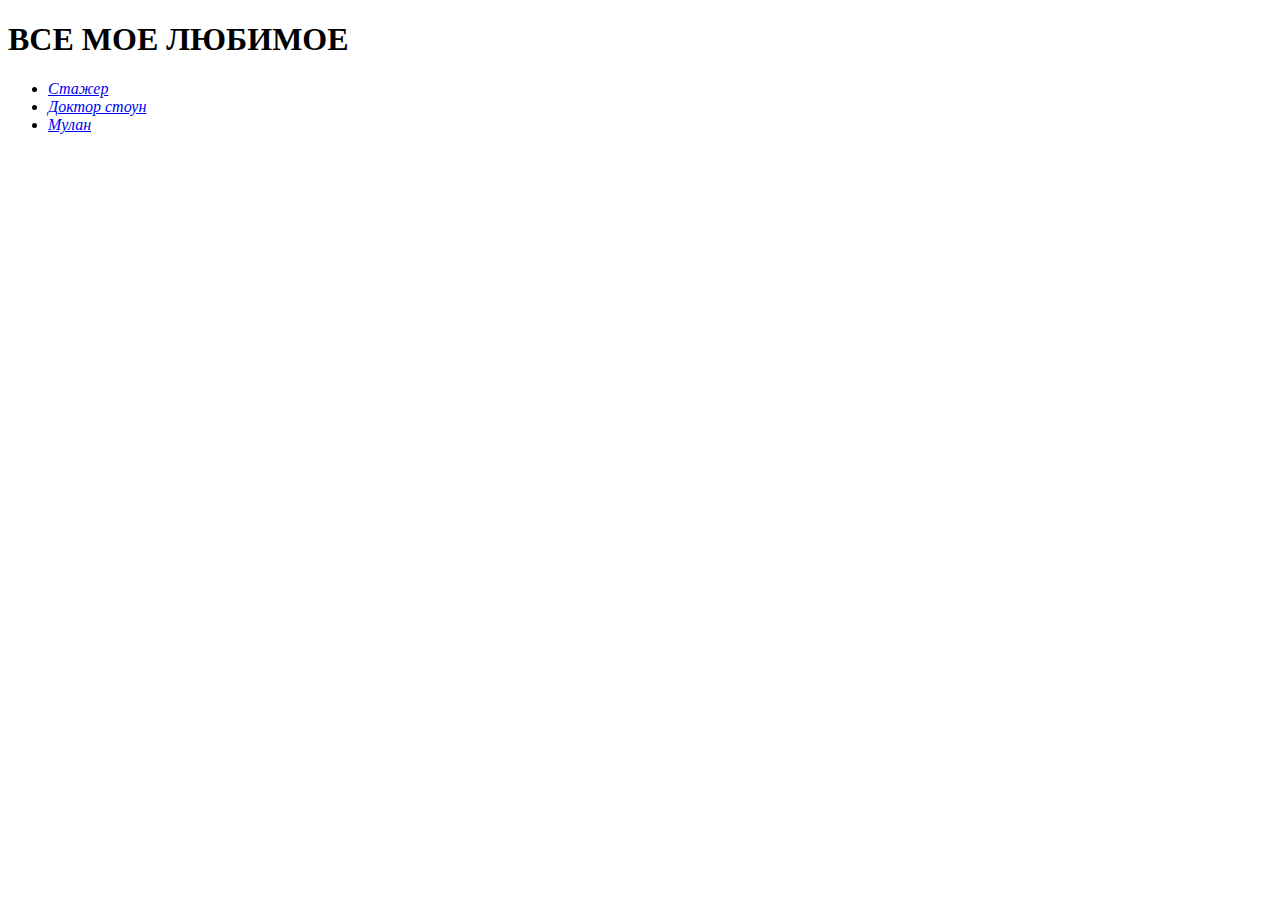
==== main.html @ 1049bdb4 "init" ====
<!DOCTYPE html>
<html lang="ru">
<head>
    <meta charset="UTF-8">
    <title>Любимки</title>
</head>
<body>
    <h1>ВСЕ МОЕ ЛЮБИМОЕ</h1>
    <ul>
        <li><a href="#Intern"><i>Стажер</i></a> </li>
        <li><a href="#Doctor Stone"><i>Доктор стоун</i></a> </li>
        <li><a href="#Mulan"><i>Мулан</i></a> </li>
    </ul>

</body>
</html>
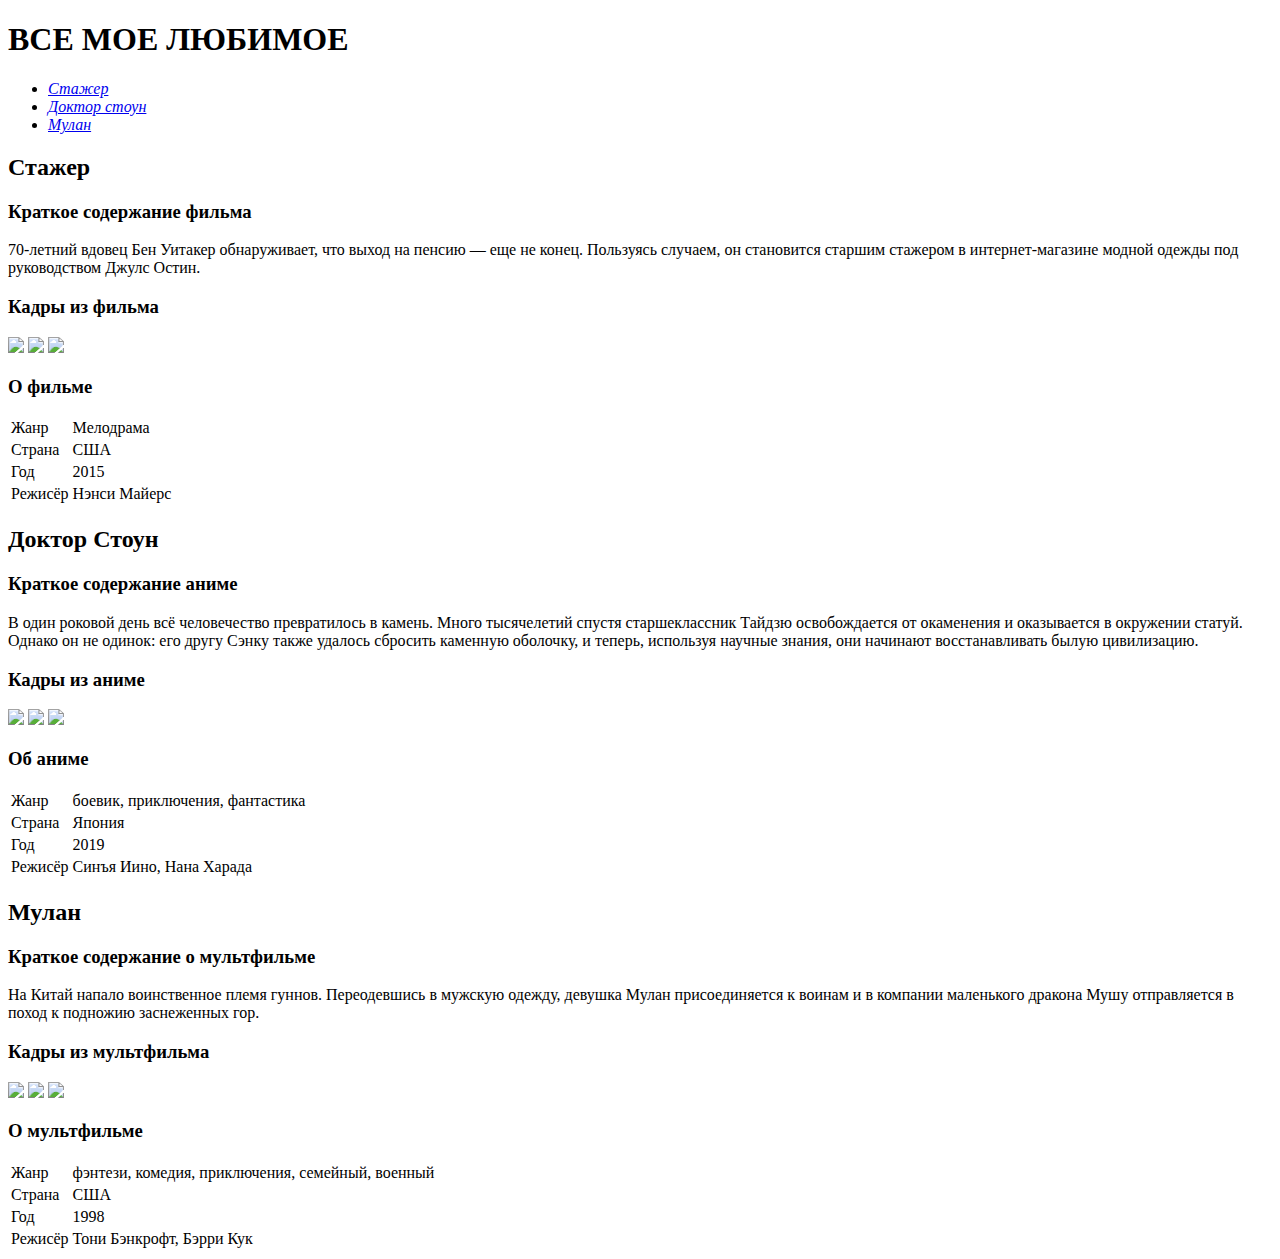
==== commit 74489bca: "info + images" ====
--- a/main.html
+++ b/main.html
@@ -11,6 +11,96 @@
         <li><a href="#Doctor Stone"><i>Доктор стоун</i></a> </li>
         <li><a href="#Mulan"><i>Мулан</i></a> </li>
     </ul>
-
+    <h2 id="Intern">Стажер</h2>
+    <h3>Краткое содержание фильма</h3>
+    <p>70-летний вдовец Бен Уитакер обнаруживает, что выход на пенсию — еще не конец.
+        Пользуясь случаем, он становится старшим стажером в интернет-магазине модной одежды
+        под руководством Джулс Остин.</p>
+    <h3>Кадры из фильма</h3>
+    <div>
+        <img src="https://images.boosty.to/image/2c911027-5652-4ede-ab55-4b0069f51554?change_time=1702077387" width="33%">
+        <img src="https://fashion-person.com/userfiles/10/2570_1.webp" width="33%">
+        <img src="https://avatars.mds.yandex.net/i?id=40057065ea2b8863062b5bed0be3b0ca033dcf20-12371687-images-thumbs&n=13" width="33%">
+    </div>
+    <h3>О фильме</h3>
+    <table>
+        <tr>
+            <td>Жанр</td>
+            <td>Мелодрама</td>
+        </tr>
+        <tr>
+            <td>Страна</td>
+            <td>США</td>
+        </tr>
+        <tr>
+            <td>Год</td>
+            <td>2015</td>
+        </tr>
+        <tr>
+            <td>Режисёр</td>
+            <td>Нэнси Майерс</td>
+        </tr>
+    </table>
+    <h2 id="Doctor Stone">Доктор Стоун</h2>
+    <h3>Краткое содержание аниме</h3>
+    <p>В один роковой день всё человечество превратилось в камень. Много тысячелетий
+        спустя старшеклассник Тайдзю освобождается от окаменения и оказывается в окружении
+        статуй. Однако он не одинок: его другу Сэнку также удалось сбросить каменную оболочку,
+        и теперь, используя научные знания, они начинают восстанавливать былую цивилизацию.</p>
+    <h3>Кадры из аниме</h3>
+    <div>
+        <img src="https://avatars.mds.yandex.net/i?id=c7ff2dffbc8e095858d8d7979e6421afecc9d838-8427413-images-thumbs&n=13" width="33%">
+        <img src="https://avatars.mds.yandex.net/i?id=420b791bb5a83cb376c81c6380a5043e3832ffa4-4077827-images-thumbs&n=13" width="33%">
+        <img src="https://avatars.mds.yandex.net/i?id=decfb6ddccce468a55b751e1e3b8606211135d7aba95b1e3-12945130-images-thumbs&n=13" width="33%">
+    </div>
+    <h3>Об аниме</h3>
+    <table>
+        <tr>
+            <td>Жанр</td>
+            <td> боевик, приключения, фантастика</td>
+        </tr>
+        <tr>
+            <td>Страна</td>
+            <td>Япония</td>
+        </tr>
+        <tr>
+            <td>Год</td>
+            <td>2019</td>
+        </tr>
+        <tr>
+            <td>Режисёр</td>
+            <td>Синъя Иино, Нана Харада</td>
+        </tr>
+    </table>
+    <h2 id ="Mulan">Мулан</h2>
+    <h3>Краткое содержание о мультфильме</h3>
+    <p>На Китай напало воинственное племя гуннов. Переодевшись в мужскую одежду,
+        девушка Мулан присоединяется к воинам и в компании маленького дракона Мушу
+        отправляется в поход к подножию заснеженных гор.</p>
+    <h3>Кадры из мультфильма</h3>
+    <div>
+        <img src="https://i.pinimg.com/originals/23/c7/55/23c75532f8f637e82e3b4b93a508e3c0.png" width="33%">
+        <img src="https://avatars.mds.yandex.net/i?id=ab3387ac4b1d46816a48bc743be086057f35a56e-8310482-images-thumbs&n=13" width="33%">
+        <img src="https://avatars.mds.yandex.net/i?id=7190acb89735a7b50b3a4e67162ba6560dc7072b-9100543-images-thumbs&n=13" width="33%">
+    </div>
+    <h3>О мультфильме</h3>
+    <table>
+        <tr>
+            <td>Жанр</td>
+            <td> фэнтези, комедия, приключения, семейный, военный</td>
+        </tr>
+        <tr>
+            <td>Страна</td>
+            <td>США</td>
+        </tr>
+        <tr>
+            <td>Год</td>
+            <td>1998</td>
+        </tr>
+        <tr>
+            <td>Режисёр</td>
+            <td>Тони Бэнкрофт, Бэрри Кук</td>
+        </tr>
+    </table>
 </body>
 </html>